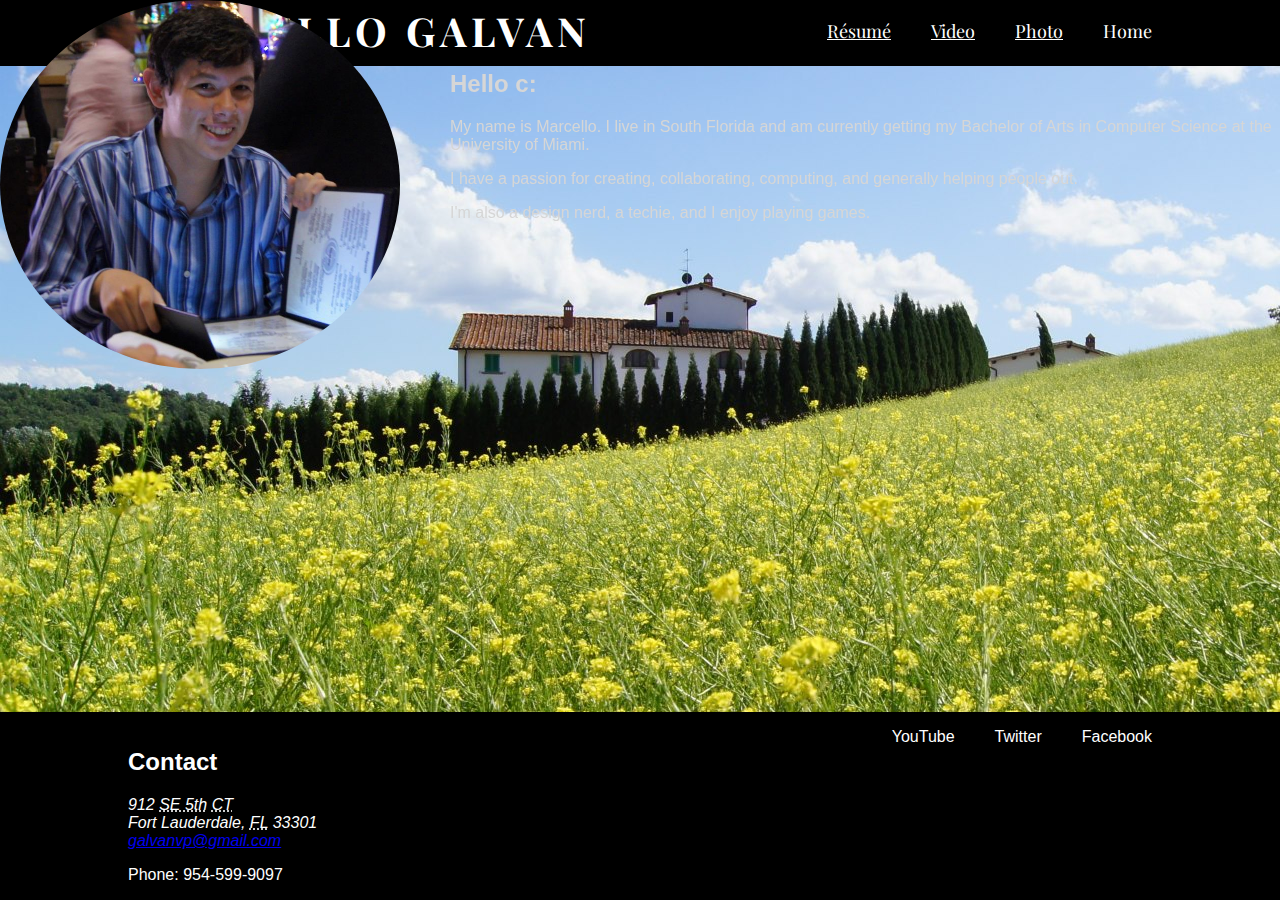
==== My Website/index.html @ f0d7d4e4 "First (incomplete) commit" ====
<!DOCTYPE HTML>

<html>
  <head>
    <meta charset="UTF-8" />
    <title>Marcello's HomePage</title>
    <link rel="stylesheet" href="css/style.css" />
    <link href='http://fonts.googleapis.com/css?family=Playfair+Display' rel='stylesheet' type='text/css'>
  </head>

  <body>
    <header>
      <div class="centerUI">
        <h1>Marcello Galvan</h1>
        <nav>
          <ul>
            <li>Home</li>
            <li><a href="pages/photo.html">Photo</a></li>
            <li><a href="pages/video.html">Video</a></li>
            <li><a href="pages/resume.html">R&eacute;sum&eacute;</a></li>
          </ul>
        </nav>
      </div>
    </header>

    <main id="maincontainer">
      <section>
        <img class="profile" src="img/me.jpg" alt="Picture of Marcello" title="Picture of Marcello">
        <div id="offset">
          <h2>Hello c:</h2>
          <p>My name is Marcello. I live in South Florida and am currently getting my Bachelor of Arts in Computer Science at the University of Miami.</p>
          <p>I have a passion for creating, collaborating, computing, and generally helping people out.</p>
          <p>I'm also a design nerd, a techie, and I enjoy playing games.</p>
        </div>
      </section>
    </main>

    <footer>
      <div class="centerUI">
        <div id="contact">
          <h2>Contact</h2>
          <address>912 <abbr title="South East">SE 5th</abbr> <abbr title="Court">CT</abbr><br>Fort Lauderdale, <abbr title="Florida">FL</abbr> 33301<br><a href="mailto:galvanvp@gmail.com">galvanvp@gmail.com</a></address>
          <p>Phone: 954-599-9097</p>
        </div>
          <ul>
            <li>Facebook</li>
            <li>Twitter</li>
            <li>YouTube</li>
          </ul>
        </div>
    </footer>
  </body>
</html>
---- My Website/css/style.css ----
/*Top menu*/
header {
  background-color: black;
  color: white;
  font-family: 'Playfair Display', serif;
  height: auto;
  line-height: 30px;
  padding-bottom: 20px;
  position: fixed;
  width: 100%;
  top: 0;
}
/*Centers UI elements*/
.centerUI {
  margin-left: auto;
  margin-right: auto;
  width: 80%;
}
/* Marcello Galvan */
h1 {
  margin: 0;
  font-size: 40px;
  letter-spacing: 5px;
  float: left;
  text-transform: uppercase;
}
/*Navigation*/
nav li {
  font-size: 18px;
  float: right;
  margin-left: 40px;
  display: inline;
}

ul {
  list-style: none;
}

header nav a, a:visited {
  color: white;
}
/*Middle*/
main {
  margin: auto;
  position: absolute;
  top: 0; left: 0; bottom: 0; right: 0;
}

body {
  /*Makes it so header and footer
    touches edge of window*/
  margin: 0px 0px 0px 0px;
  /*text color light gray*/
  color: rgb(214,214,214);
  font-family: Arial;
  /*background image with tint*/
  background:
    linear-gradient(
    rgba(0, 0, 0, 0.7),
    rgba(0, 0, 0, 0.7)),
    url("../img/bg.jpg");
}

/*Main*/
.profile {
  width: 400px;
  border-radius: 100%;
  float: left;
}

#offset {
  margin-left: 450px;
  padding-top: 50px;
}

/*bottom portion*/
footer {
  position: fixed;
  width: 100%;
  bottom: 0;
  color: white;
  height: auto;
  background-color: rgb(0, 0, 0);
}
/*Social media links*/
footer li {
  float: right;
  margin-left: 40px;
  display: inline;
}

#contact {
  float: left;
}
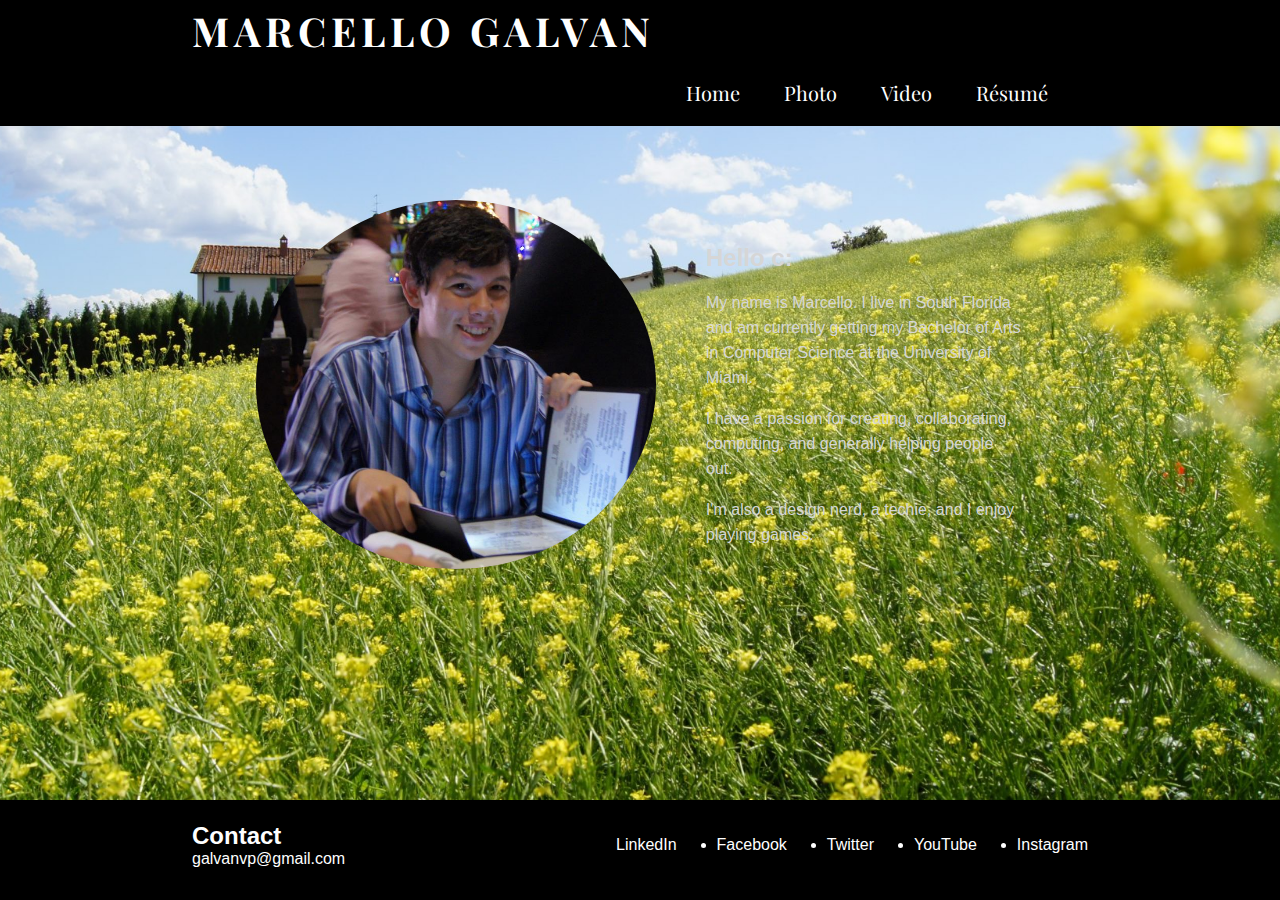
==== commit 4951449f: "Wee!" ====
--- a/My Website/index.html
+++ b/My Website/index.html
@@ -3,51 +3,55 @@
 <html>
   <head>
     <meta charset="UTF-8" />
-    <title>Marcello's HomePage</title>
+    <title>Marcello's Site</title>
     <link rel="stylesheet" href="css/style.css" />
     <link href='http://fonts.googleapis.com/css?family=Playfair+Display' rel='stylesheet' type='text/css'>
+    <link rel="shortcut icon" href="img/mico.ico">
   </head>
 
   <body>
-    <header>
-      <div class="centerUI">
-        <h1>Marcello Galvan</h1>
-        <nav>
+    <div id="container">
+      <header>
+        <div class="centerUI">
+          <h1>Marcello Galvan</h1>
+          <nav>
+            <ul>
+              <li>Home</li>
+              <li><a href="photo.html">Photo</a></li>
+              <li><a href="video.html">Video</a></li>
+              <li><a href="resume.html">R&eacute;sum&eacute;</a></li>
+            </ul>
+          </nav>
+        </div>
+      </header>
+
+      <main>
+        <section>
+          <img class="profile" src="img/me.jpg" alt="Picture of Marcello" title="Picture of Marcello">
+          <div class="offset">
+            <h2>Hello c:</h2>
+            <p>My name is Marcello. I live in South Florida and am currently getting my Bachelor of Arts in Computer Science at the University of Miami.</p>
+            <p>I have a passion for creating, collaborating, computing, and generally helping people out.</p>
+            <p>I'm also a design nerd, a techie, and I enjoy playing games.</p>
+          </div>
+        </section>
+      </main>
+
+      <footer>
+        <div class="centerUI">
+          <div id="contact">
+            <h2>Contact</h2>
+            <a href="mailto:galvanvp@gmail.com">galvanvp@gmail.com</a>
+          </div>
           <ul>
-            <li>Home</li>
-            <li><a href="pages/photo.html">Photo</a></li>
-            <li><a href="pages/video.html">Video</a></li>
-            <li><a href="pages/resume.html">R&eacute;sum&eacute;</a></li>
-          </ul>
-        </nav>
-      </div>
-    </header>
-
-    <main id="maincontainer">
-      <section>
-        <img class="profile" src="img/me.jpg" alt="Picture of Marcello" title="Picture of Marcello">
-        <div id="offset">
-          <h2>Hello c:</h2>
-          <p>My name is Marcello. I live in South Florida and am currently getting my Bachelor of Arts in Computer Science at the University of Miami.</p>
-          <p>I have a passion for creating, collaborating, computing, and generally helping people out.</p>
-          <p>I'm also a design nerd, a techie, and I enjoy playing games.</p>
-        </div>
-      </section>
-    </main>
-
-    <footer>
-      <div class="centerUI">
-        <div id="contact">
-          <h2>Contact</h2>
-          <address>912 <abbr title="South East">SE 5th</abbr> <abbr title="Court">CT</abbr><br>Fort Lauderdale, <abbr title="Florida">FL</abbr> 33301<br><a href="mailto:galvanvp@gmail.com">galvanvp@gmail.com</a></address>
-          <p>Phone: 954-599-9097</p>
-        </div>
-          <ul>
-            <li>Facebook</li>
-            <li>Twitter</li>
-            <li>YouTube</li>
+            <li><a target="_blank" href="https://instagram.com/notohsnaplol/">Instagram</a></li>
+            <li><a target="_blank" href="https://www.youtube.com/user/WowVideosbyVessel">YouTube</a></li>
+            <li><a target="_blank" href="https://twitter.com/Marcello_Galvan">Twitter</a></li>
+            <li><a target="_blank" href="https://www.facebook.com/marcello.galvan.9">Facebook</a></li>
+            <li><a target="_blank" href="https://www.linkedin.com/in/marcellogalvan">LinkedIn</a></li>
           </ul>
         </div>
-    </footer>
+      </footer>
+    </div>
   </body>
 </html>
--- a/My Website/css/style.css
+++ b/My Website/css/style.css
@@ -5,72 +5,111 @@
   font-family: 'Playfair Display', serif;
   height: auto;
   line-height: 30px;
-  padding-bottom: 20px;
   position: fixed;
   width: 100%;
   top: 0;
-}
-/*Centers UI elements*/
-.centerUI {
-  margin-left: auto;
-  margin-right: auto;
-  width: 80%;
-}
+  z-index: 2
+}
+
 /* Marcello Galvan */
 h1 {
-  margin: 0;
   font-size: 40px;
   letter-spacing: 5px;
   float: left;
   text-transform: uppercase;
+  margin-top: 16px;
+  margin-bottom: 14px;
 }
 /*Navigation*/
 nav li {
-  font-size: 18px;
+  font-size: 20px;
+  display: inline;
+  margin-right: 40px;
+}
+
+nav {
   float: right;
-  margin-left: 40px;
-  display: inline;
-}
-
-ul {
-  list-style: none;
+}
+
+nav ul {
+  margin-top: 18px;
+}
+
+header nav li:nth-child(4),
+footer li:nth-child(5) {
+	list-style: none;
 }
 
 header nav a, a:visited {
   color: white;
+}
+
+header a {
+  text-decoration: none;
+}
+
+header a:hover {
+  text-decoration: underline;
 }
 /*Middle*/
 main {
-  margin: auto;
+  margin-left: auto;
+  margin-right: auto;
+  margin-top: 200px;
   position: absolute;
+  width: 60%;
+  height: auto;
   top: 0; left: 0; bottom: 0; right: 0;
 }
 
 body {
-  /*Makes it so header and footer
-    touches edge of window*/
   margin: 0px 0px 0px 0px;
-  /*text color light gray*/
   color: rgb(214,214,214);
   font-family: Arial;
-  /*background image with tint*/
-  background:
-    linear-gradient(
-    rgba(0, 0, 0, 0.7),
-    rgba(0, 0, 0, 0.7)),
-    url("../img/bg.jpg");
-}
-
-/*Main*/
+  background: url("../img/bg.jpg") no-repeat center center fixed;
+  -webkit-background-size: cover;
+  -moz-background-size: cover;
+  -o-background-size: cover;
+  background-size: cover;
+}
+
+/******CLASSES******/
+.centerUI {
+  margin-left: auto;
+  margin-right: auto;
+  width: 70%;
+}
 .profile {
   width: 400px;
   border-radius: 100%;
   float: left;
 }
-
-#offset {
+.offset {
+  line-height: 25px;
   margin-left: 450px;
-  padding-top: 50px;
+  padding-top: 25px;
+}
+
+.videos {
+  margin-top: 90px;
+  margin-bottom: 40px;
+}
+
+.vidwrap {
+  position: relative;
+	padding-bottom: 56.25%; /* 16:9 */
+	padding-top: 25px;
+	height: 0;
+  margin-bottom: 40px;
+}
+
+.vidwrap iframe {
+  position: absolute;
+	top: 0;
+	left: 0;
+	width: 100%;
+	height: 100%;
+  border: none;
 }
 
 /*bottom portion*/
@@ -79,16 +118,105 @@
   width: 100%;
   bottom: 0;
   color: white;
-  height: auto;
-  background-color: rgb(0, 0, 0);
+  height: 100px;
+  background-color: black;
 }
 /*Social media links*/
 footer li {
   float: right;
   margin-left: 40px;
-  display: inline;
+  margin-top: 20px;
+}
+
+footer a, a:visited {
+  color: white;
+  text-decoration: none;
+}
+
+footer a:hover {
+  text-decoration: underline;
+}
+
+footer h2 {
+  margin:0;
 }
 
 #contact {
   float: left;
-}
+  margin-top:6px;
+}
+
+@media screen and (max-width: 1279px) {
+
+  #container {
+    width: 1;
+    min-width: 506px;
+  }
+
+  header h1 {
+    text-align: center;
+    margin-top: 20px;
+    float: none;
+  }
+
+  header nav li:nth-child(4),
+  footer li:nth-child(5) {
+  	list-style: none;
+  }
+
+  .centerUI {
+    width: 90%;
+    margin-left: auto;
+    margin-right: auto;
+  }
+
+  nav {
+    float: none;
+  }
+
+  nav ul {
+    text-align: center;
+    width: auto;
+  }
+
+  nav li {
+    display: inline;
+    margin-right: 40px;
+  }
+
+  main {
+    width: 80%;
+    margin-top: 180px;
+    margin-bottom: 1000px;
+  }
+
+  .profile {
+    display: block;
+    margin: 0 auto 0 auto;
+    width: 50%;
+    border-radius: 100%;
+    float: none;
+  }
+
+  .offset {
+    font-size: 24px;
+    line-height: 45px;
+    display: block;
+    margin-left: auto;
+    margin-right: auto;
+  }
+
+  .offset h2 {
+    text-align: center;
+  }
+
+  .videos {
+    margin-top: 250px;
+  }
+
+  footer {
+    height: 180px;
+    position: fixed;
+    font-size: 30px;
+  }
+}
